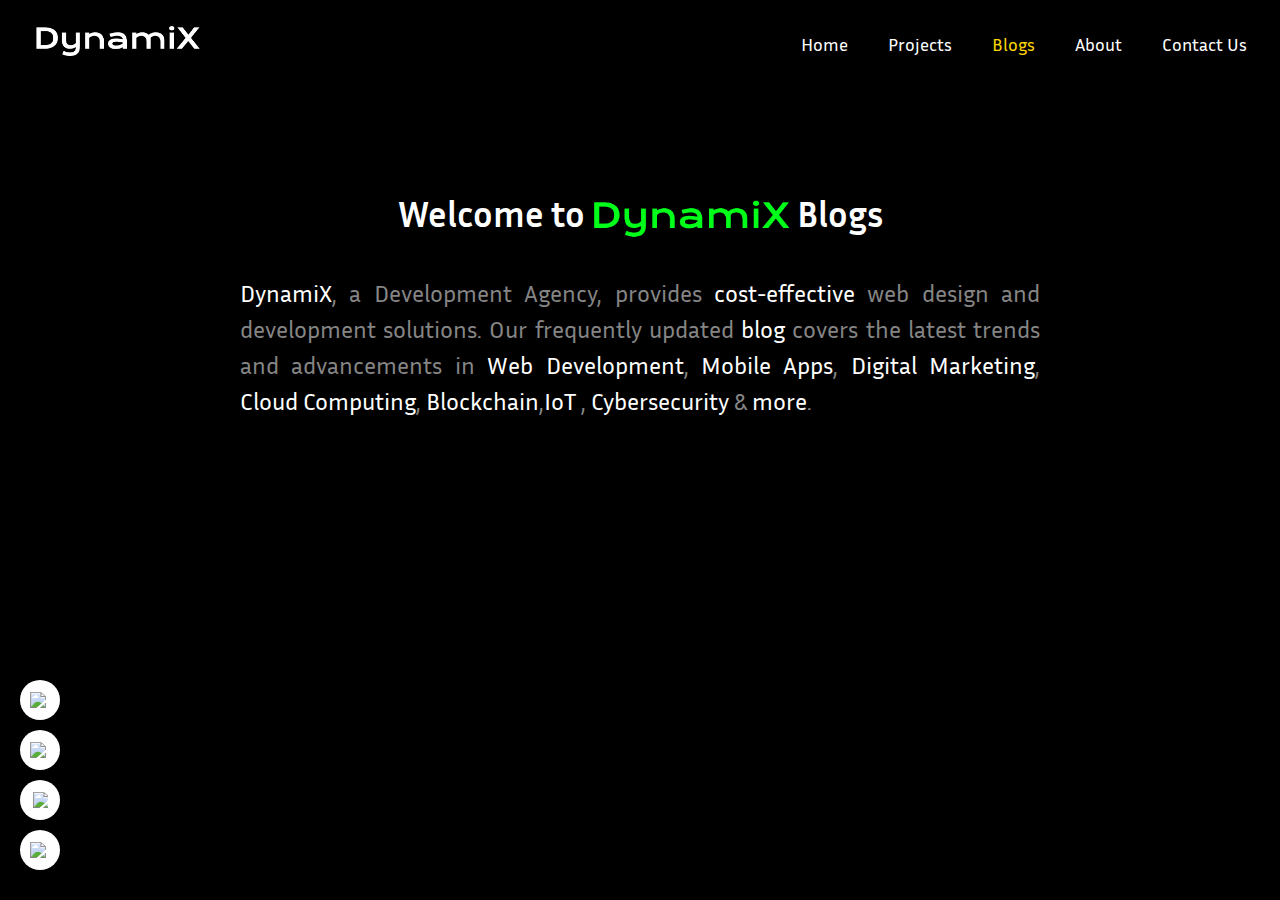
==== blogs.html @ 6f2a55cd "Adding of blogs and change in the video" ====
<!DOCTYPE html>
<html lang="en">
<head>
    <meta charset="UTF-8">
    <meta name="viewport" content="width=device-width, initial-scale=1.0">
    <title>DynamiX | Blogs</title>
    <link rel="stylesheet" href="blogs.css">
    <link rel="preconnect" href="https://fonts.googleapis.com">
    <link href="https://cdnjs.cloudflare.com/ajax/libs/font-awesome/6.4.2/css/all.min.css">
    <link rel="preconnect" href="https://fonts.gstatic.com" crossorigin>
    <link href="https://fonts.googleapis.com/css2?family=Inria+Sans&family=Squada+One&display=swap" rel="stylesheet">
    <link rel="preconnect" href="https://fonts.googleapis.com">
    <link rel="preconnect" href="https://fonts.gstatic.com" crossorigin>
    <link href="https://fonts.googleapis.com/css2?family=Press+Start+2P&display=swap" rel="stylesheet">
    <link href="https://fonts.googleapis.com/css2?family=Handjet:wght@500&display=swap" rel="stylesheet">
    <link rel="preconnect" href="https://fonts.googleapis.com">
</head>
<body>
    <header>
    <div class="navigation">   
        <nav>
        <div class="logo">
            <a href="index.html"><img src="images/DynamiXLogoWhite.png" alt="Dynamix Logo" style="width: 350px;"></a>
        </div>
            <ul class="nav-links">
            <li style=""><a href="index.html">Home</a></li>
            <li><a href="#projects">Projects</a></li>
            <li><a href="#blogs"><span style="color: gold;">Blogs</span></a></li>
            <li><a href="#about">About</a></li>
            <li><a href="#contact">Contact Us</a></li>
            </ul>
        </nav>

    </div>     
    </header>
    


    <div class="social-links">
        <a href="#" class="social-link instagram"><img style="width: 20px;" src="images/instagram.svg"></a>
        <a href="#" class="social-link linkedin"><img style="width: 20px;" src="images/linkedin-in.svg"></a>
        <a href="#" class="social-link facebook"><img style="width: 15px;" src="images/facebook-f.svg"></a>
        <a href="#" class="social-link twitter"><img style="width: 20px;" src="images/x-twitter.svg"></a>
        
        
    </div>
    
    
        <h1 style="text-align: center;margin: 0 auto;margin-top: 12rem;font-size: 2.25rem;">Welcome to<img style="width: 15rem;margin-bottom: -0.71rem;margin-left: -0.75rem;margin-right: -1rem;" src="images/DyanaiXLogoGreenTransparent.png">Blogs</h1>
  
    
    <div class="blog-container">   
        <p><span style="color: white;">DynamiX</span>, a Development Agency, provides <span style="color: white;">cost-effective</span> web design and development solutions. Our frequently updated <span style="color: white;">blog</span> covers the latest trends and advancements in <span style="color: white;">Web Development</span>, <span style="color: white;">Mobile Apps</span>, <span style="color: white;">Digital Marketing</span>, <span style="color: white;">Cloud Computing</span>, <span style="color: white;">Blockchain</span>,<span style="color: white;">IoT</span> , <span style="color: white;">Cybersecurity</span> & <span style="color: white;">more</span>.</p>
    </div>

    <script src="blogsscript.js"></script>  
</body>
</html>
---- blogs.css ----
body, h1, h2, p {
    margin: 0;
    padding: 0;
}

body {
    font-family: Inria Sans;
    background-color: #000000;
    color: white;
}

/* Style the navigation bar */
nav {
    background-color: #000000;
    color: #fff;
    display: flex;
    justify-content: space-between;
    align-items: center;
    padding: 1% 2% 0% 1.5%;
    position: fixed;
    top: 0px;
    width: 100%;
    z-index: 100;
}


/* Style the logo */
.logo img {
    width: 100%; /* Make sure the logo scales properly */
    max-width: 200px; /* Limit the maximum width */
}

/* Style the navigation links */
.nav-links {
    margin-top: 0px;
    margin-bottom: -1px;
    list-style: none;
    display: flex;
    margin-right:2.5% ;
    padding: 0;
}


.nav-links li {
    
    margin: 20px;

}

.nav-links a {
    color: #fff;
    text-decoration: none;
    font-size: 18px;
    transition: color 0.3s;
}

.nav-links a:hover {
    color: #00FF1A; /* Change color on hover, for example, LinkedIn blue */
}

/* Add padding to the page content to prevent it from being hidden behind the fixed navigation bar */
body {
    margin-top: 60px; /* Adjust this value as needed */
}


header h1 {
    font-size: 36px;
}

nav ul {
    list-style: none;
}

nav ul li {
    display: inline;
    margin-right: 20px;
}

nav a {
    color: #fff;
    text-decoration: none;
}

section {
    padding: 20px;
    background-color: #fff;
    margin: 20px;
    border-radius: 5px;
}





















/* Style the social media links */
.social-links {
    position: fixed;
    bottom: 20px;
    left: 20px;
    display: flex;
    flex-direction: column;
    align-items: flex-start;
}

.social-link {
    display: flex;
    justify-content: center;
    align-items: center;
    width: 40px;
    height: 40px;
    border-radius: 50%;
    color: #333;
    background-color: #fff;
    margin-bottom: 10px;
    text-decoration: none;
    transition: background-color 0.3s, transform 0.2s;
}

.social-link i {
    font-size: 20px;
}

.social-link:hover {
    background-color: #00FF00; /* Green color on hover */
    transform: scale(1.2); /* Slight scale up effect on hover */
}








/* Style for the blog welcome */
.blog-container {
    max-width: 800px;
    margin: 0 auto;
    padding: 20px;
    text-align: center; /* Center align text */
}

/* Style for the h1 element */
.blog-container h1 {
    font-size: 36px;
    color: #ffffff; /* Blue color */
}

/* Style for the p element */
.blog-container p {
    font-size: 1.5rem;
    line-height: 1.5;
    color: #858585; /* Dark gray color */
    margin-top: 20px;
    text-align: justify;
}








                                                                            /* Responsivenes */


@media (max-width: 768px) {
    nav {
        flex-direction: column;
        align-items: center;
    }
    
    .nav-links {
        margin-top: 20px;
    }
    
    .nav-links li {
        margin: 10px 0;
    }
}


@media (max-width: 768px) {
    .social-links {
        left: 10px;
        bottom: 10px;
    }

    .social-link {
        width: 40px;
        height: 40px;
        margin-bottom: 30px;
    }

    .social-link i {
        font-size: 20px;
    }
}
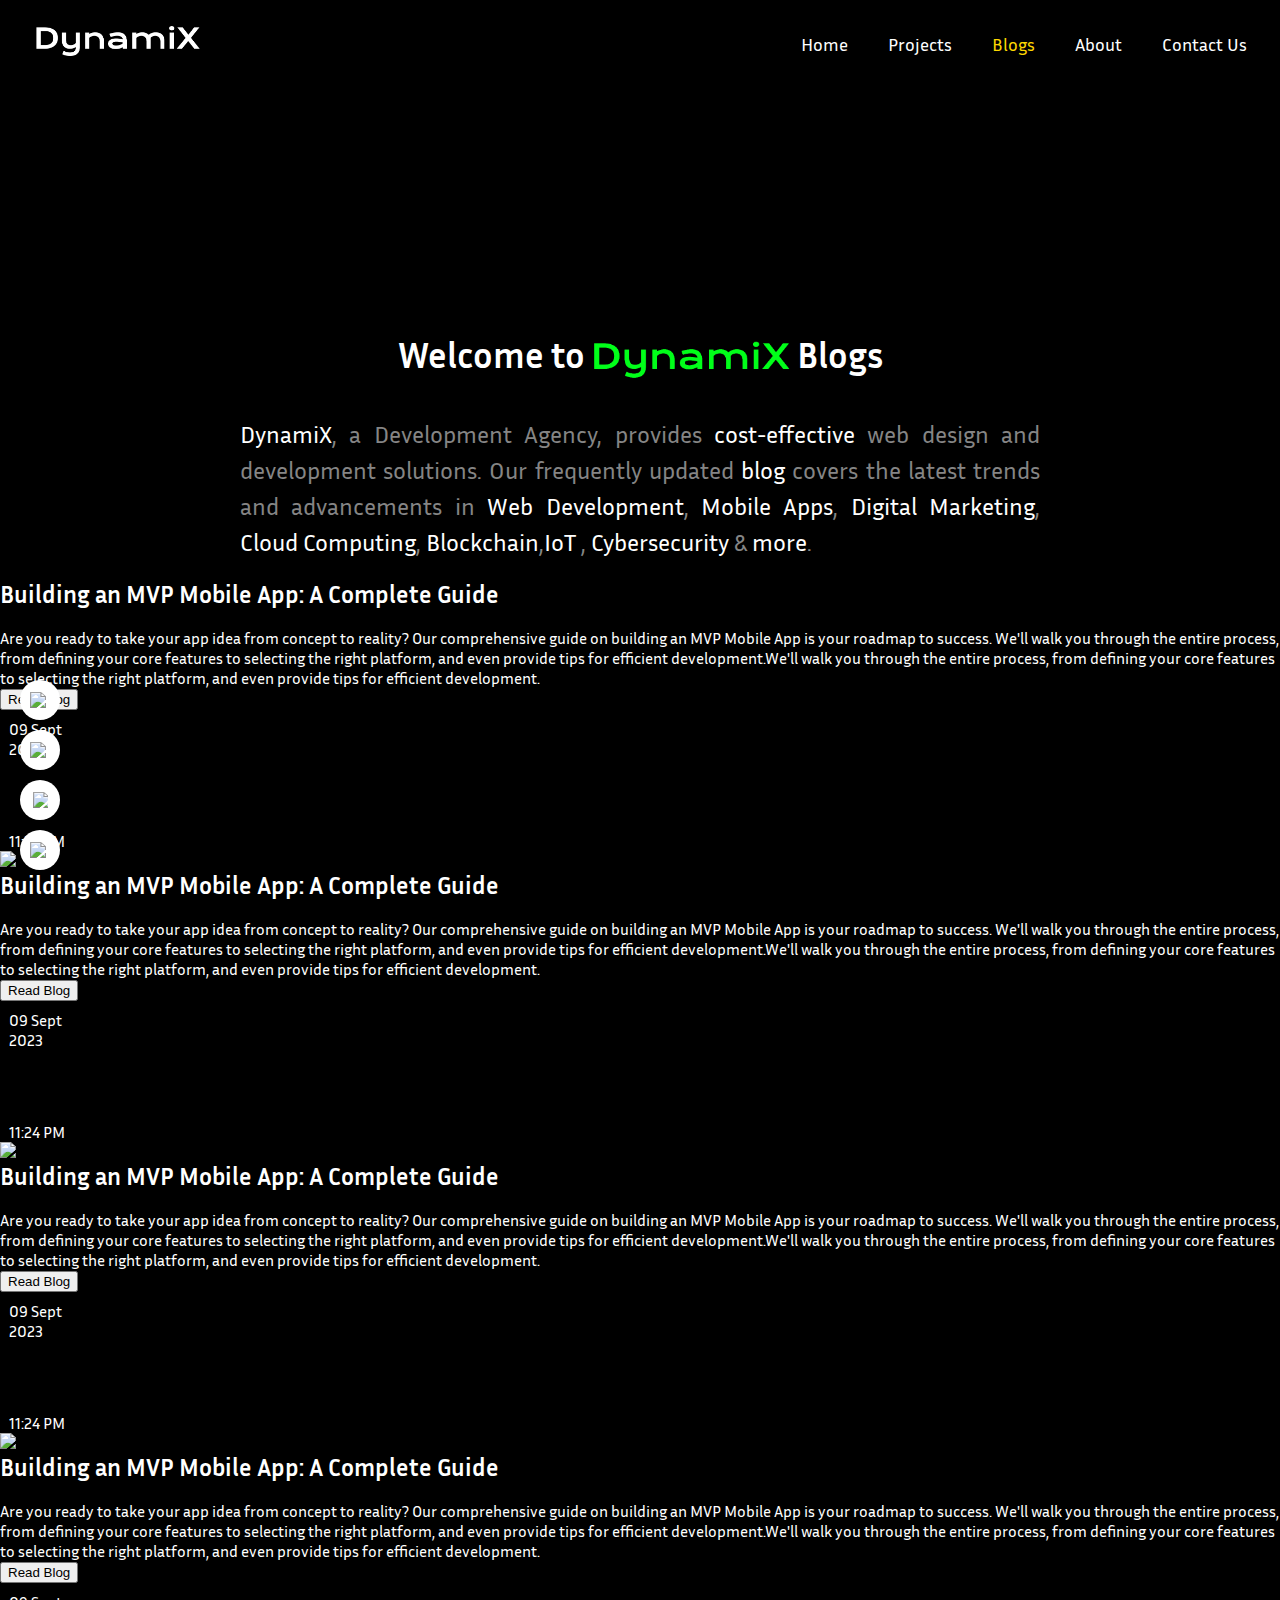
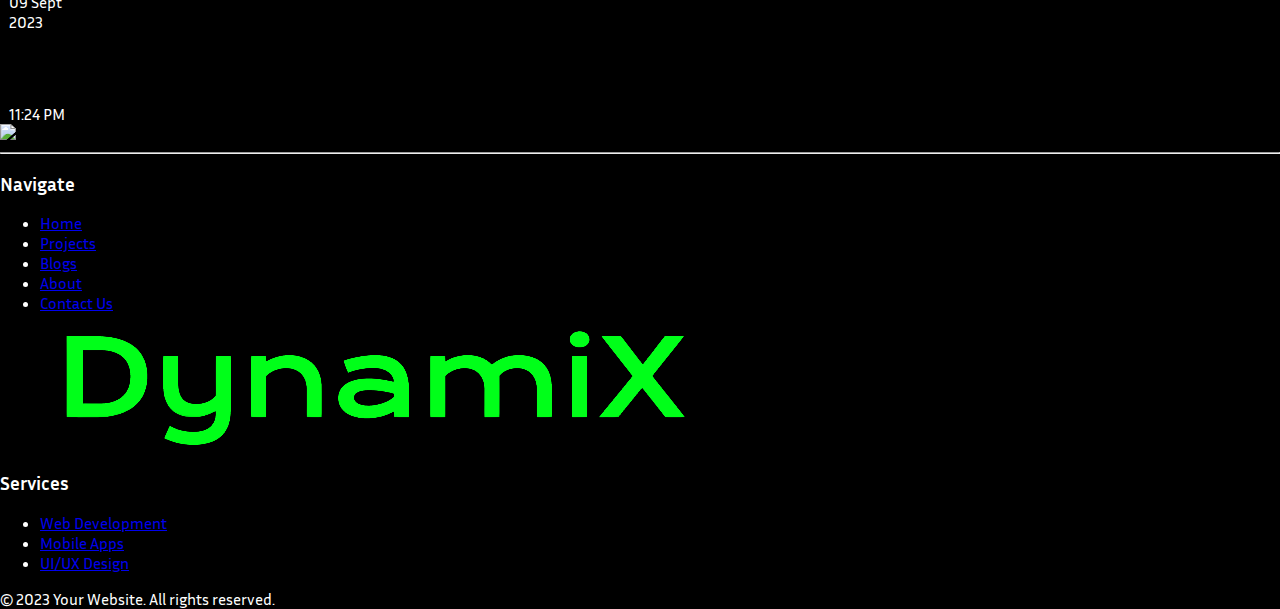
==== commit faf5fd30: "Projects commit 2" ====
--- a/blogs.html
+++ b/blogs.html
@@ -24,7 +24,7 @@
         </div>
             <ul class="nav-links">
             <li style=""><a href="index.html">Home</a></li>
-            <li><a href="#projects">Projects</a></li>
+            <li><a href="projects.html">Projects</a></li>
             <li><a href="#blogs"><span style="color: gold;">Blogs</span></a></li>
             <li><a href="#about">About</a></li>
             <li><a href="#contact">Contact Us</a></li>
@@ -46,13 +46,137 @@
     </div>
     
     
-        <h1 style="text-align: center;margin: 0 auto;margin-top: 12rem;font-size: 2.25rem;">Welcome to<img style="width: 15rem;margin-bottom: -0.71rem;margin-left: -0.75rem;margin-right: -1rem;" src="images/DyanaiXLogoGreenTransparent.png">Blogs</h1>
+        <h1 style="text-align: center;margin: 0 auto;margin-top: 37vh;font-size: 2.25rem;color: white;">Welcome to<img style="width: 15rem;margin-bottom: -0.71rem;margin-left: -0.75rem;margin-right: -1rem;" src="images/DyanaiXLogoGreenTransparent.png">Blogs</h1>
   
     
     <div class="blog-container">   
         <p><span style="color: white;">DynamiX</span>, a Development Agency, provides <span style="color: white;">cost-effective</span> web design and development solutions. Our frequently updated <span style="color: white;">blog</span> covers the latest trends and advancements in <span style="color: white;">Web Development</span>, <span style="color: white;">Mobile Apps</span>, <span style="color: white;">Digital Marketing</span>, <span style="color: white;">Cloud Computing</span>, <span style="color: white;">Blockchain</span>,<span style="color: white;">IoT</span> , <span style="color: white;">Cybersecurity</span> & <span style="color: white;">more</span>.</p>
     </div>
 
+    <div class="blogs">
+        <div class="blogsContent">
+            <H2>Building an MVP Mobile App: 
+                A Complete Guide</H2>
+                <br>
+                <p>
+                    Are you ready to take your app idea from concept to reality? Our comprehensive guide on building an MVP Mobile App is your roadmap to success. We'll walk you through the entire process, from defining your core features to selecting the right platform, and even provide tips for efficient development.We'll walk you through the entire process, from defining your core features to selecting the right platform, and even provide tips for efficient development.
+                </p>
+            <a href=""><button class="readBlog">Read Blog</button></a>
+        </div>
+        <div class="blogsInfo">
+            <p class="date1"style="margin-left: 1vh;margin-top:1vh">09 Sept</p>
+            <p class="date2"style="margin-left: 1vh;">2023</p>
+            <p class="time" style="margin-top: 8vh;margin-left: 1vh;">11:24 PM</p>
+        </div>
+        <div >
+            <img class="blogsImages" src="images/blogsimages.jpg">
+
+        </div>
+    </div>
+
+    <div class="blogsAfter">
+        <div class="blogsContent">
+            <H2>Building an MVP Mobile App: 
+                A Complete Guide</H2>
+                <br>
+                <p>
+                    Are you ready to take your app idea from concept to reality? Our comprehensive guide on building an MVP Mobile App is your roadmap to success. We'll walk you through the entire process, from defining your core features to selecting the right platform, and even provide tips for efficient development.We'll walk you through the entire process, from defining your core features to selecting the right platform, and even provide tips for efficient development.
+                </p>
+            <a href=""><button class="readBlog">Read Blog</button></a>
+        </div>
+
+        <div class="blogsInfoAfter">
+            <p class="date1"style="margin-left: 1vh;margin-top:1vh">09 Sept</p>
+            <p class="date2"style="margin-left: 1vh;">2023</p>
+            <p class="time" style="margin-top: 8vh;margin-left: 1vh;">11:24 PM</p>
+
+        </div>
+        <div >
+            <img class="blogsImagesAfter" src="images/blogsimages.jpg">
+
+        </div>
+    </div>
+
+
+    <div class="blogsAfter">
+        <div class="blogsContent">
+            <H2>Building an MVP Mobile App: 
+                A Complete Guide</H2>
+                <br>
+                <p>
+                    Are you ready to take your app idea from concept to reality? Our comprehensive guide on building an MVP Mobile App is your roadmap to success. We'll walk you through the entire process, from defining your core features to selecting the right platform, and even provide tips for efficient development.We'll walk you through the entire process, from defining your core features to selecting the right platform, and even provide tips for efficient development.
+                </p>
+            <a href=""><button class="readBlog">Read Blog</button></a>
+        </div>
+
+        <div class="blogsInfoAfter">
+            <p class="date1"style="margin-left: 1vh;margin-top:1vh">09 Sept</p>
+            <p class="date2"style="margin-left: 1vh;">2023</p>
+            <p class="time" style="margin-top: 8vh;margin-left: 1vh;">11:24 PM</p>
+
+        </div>
+        <div >
+            <img class="blogsImagesAfter" src="images/blogsimages.jpg">
+
+        </div>
+    </div>
+
+    <div class="blogsAfter">
+        <div class="blogsContent">
+            <H2>Building an MVP Mobile App: 
+                A Complete Guide</H2>
+                <br>
+                <p>
+                    Are you ready to take your app idea from concept to reality? Our comprehensive guide on building an MVP Mobile App is your roadmap to success. We'll walk you through the entire process, from defining your core features to selecting the right platform, and even provide tips for efficient development.We'll walk you through the entire process, from defining your core features to selecting the right platform, and even provide tips for efficient development.
+                </p>
+            <a href=""><button class="readBlog">Read Blog</button></a>
+        </div>
+        <div class="blogsInfoAfter">
+            <p class="date1"style="margin-left: 1vh;margin-top:1vh">09 Sept</p>
+            <p class="date2"style="margin-left: 1vh;">2023</p>
+            <p class="time" style="margin-top: 8vh;margin-left: 1vh;">11:24 PM</p>
+
+        </div>
+        <div >
+            <img class="blogsImagesAfter" src="images/blogsimages.jpg">
+
+        </div>
+    </div>
+
+
+
+
+
+    <footer class="site-footer">
+        <hr>
+        <div class="footer-content">
+            <div class="footer-section footer-nav">
+                <h3 class="navigateHeading">Navigate</h3>
+                <ul>
+                    <li><a href="#">Home</a></li>
+                    <li><a href="#">Projects</a></li>
+                    <li><a href="#">Blogs</a></li>
+                    <li><a href="#">About</a></li>
+                    <li><a href="#">Contact Us</a></li>
+                </ul>
+            </div>
+            <div class="footer-section footer-logo">
+                <img src="images/DyanaiXLogoGreenTransparent.png" alt="Dynamix Logo">
+            </div>
+            <div class="footer-section footer-services">
+                <h3 class="serviceHeading">Services</h3>
+                <ul>
+                    <li><a href="#">Web Development</a></li>
+                    <li><a href="#">Mobile Apps</a></li>
+                    <li><a href="#">UI/UX Design</a></li>
+                </ul>
+            </div>
+        </div>
+        <div class="footer-bottom">
+            <p>&copy; 2023 Your Website. All rights reserved.</p>
+        </div>
+    </footer>
+
     <script src="blogsscript.js"></script>  
 </body>
 </html>
